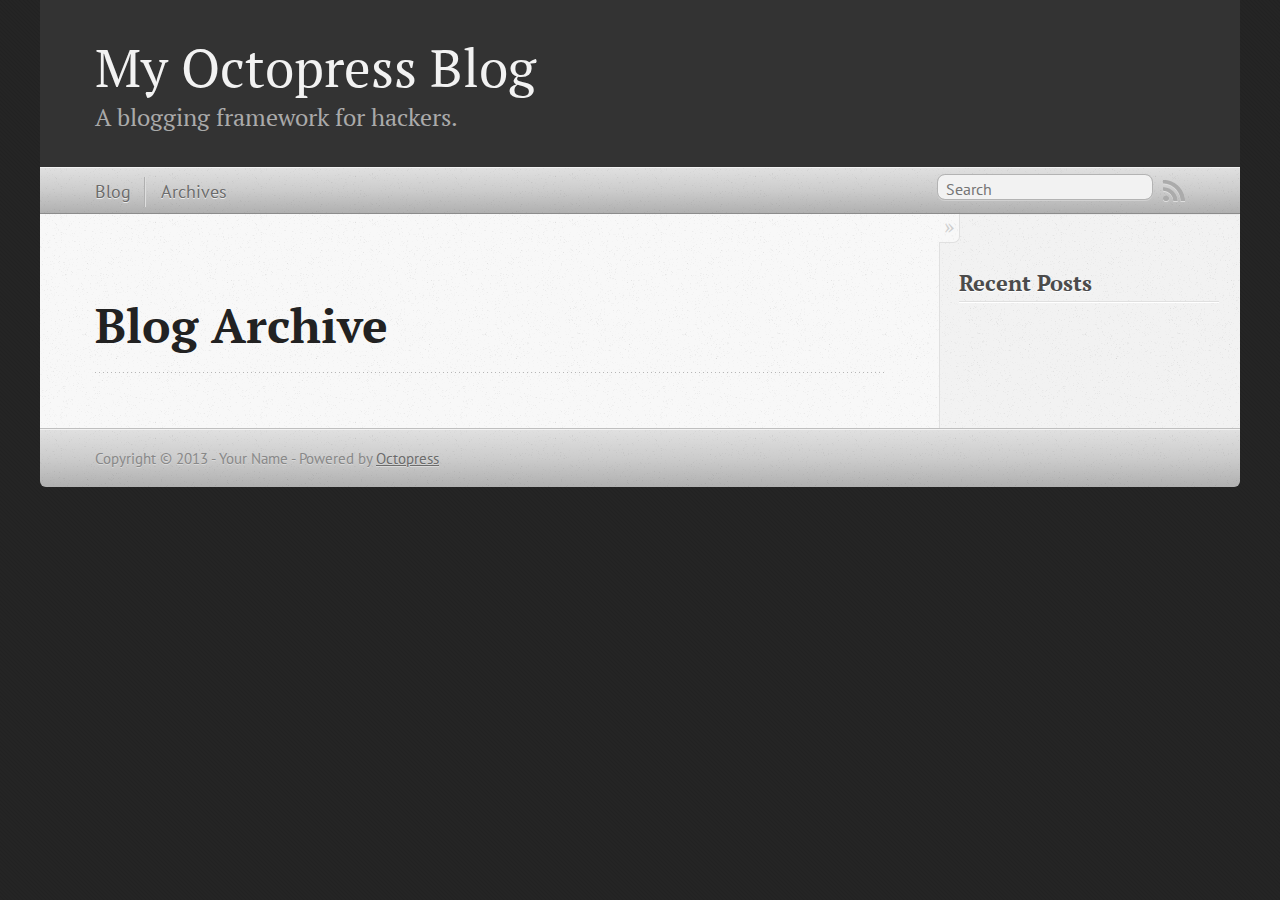
==== blog/archives/index.html @ bdd62279 "Site updated at 2013-10-07 21:23:22 UTC" ====
<!DOCTYPE html>
<!--[if IEMobile 7 ]><html class="no-js iem7"><![endif]-->
<!--[if lt IE 9]><html class="no-js lte-ie8"><![endif]-->
<!--[if (gt IE 8)|(gt IEMobile 7)|!(IEMobile)|!(IE)]><!--><html class="no-js" lang="en"><!--<![endif]-->
<head>
  <meta charset="utf-8">
  <title>Blog Archive - My Octopress Blog</title>
  <meta name="author" content="Your Name">

  
  <meta name="description" content=" Blog Archive Recent Posts ">
  

  <!-- http://t.co/dKP3o1e -->
  <meta name="HandheldFriendly" content="True">
  <meta name="MobileOptimized" content="320">
  <meta name="viewport" content="width=device-width, initial-scale=1">

  
  <link rel="canonical" href="http://ruthienachmany.github.io/blog/archives">
  <link href="/favicon.png" rel="icon">
  <link href="/stylesheets/screen.css" media="screen, projection" rel="stylesheet" type="text/css">
  <link href="/atom.xml" rel="alternate" title="My Octopress Blog" type="application/atom+xml">
  <script src="/javascripts/modernizr-2.0.js"></script>
  <script src="//ajax.googleapis.com/ajax/libs/jquery/1.9.1/jquery.min.js"></script>
  <script>!window.jQuery && document.write(unescape('%3Cscript src="./javascripts/lib/jquery.min.js"%3E%3C/script%3E'))</script>
  <script src="/javascripts/octopress.js" type="text/javascript"></script>
  <!--Fonts from Google"s Web font directory at http://google.com/webfonts -->
<link href="http://fonts.googleapis.com/css?family=PT+Serif:regular,italic,bold,bolditalic" rel="stylesheet" type="text/css">
<link href="http://fonts.googleapis.com/css?family=PT+Sans:regular,italic,bold,bolditalic" rel="stylesheet" type="text/css">

  

</head>

<body   >
  <header role="banner"><hgroup>
  <h1><a href="/">My Octopress Blog</a></h1>
  
    <h2>A blogging framework for hackers.</h2>
  
</hgroup>

</header>
  <nav role="navigation"><ul class="subscription" data-subscription="rss">
  <li><a href="/atom.xml" rel="subscribe-rss" title="subscribe via RSS">RSS</a></li>
  
</ul>
  
<form action="http://google.com/search" method="get">
  <fieldset role="search">
    <input type="hidden" name="q" value="site:ruthienachmany.github.io" />
    <input class="search" type="text" name="q" results="0" placeholder="Search"/>
  </fieldset>
</form>
  
<ul class="main-navigation">
  <li><a href="/">Blog</a></li>
  <li><a href="/blog/archives">Archives</a></li>
</ul>

</nav>
  <div id="main">
    <div id="content">
      <div>
<article role="article">
  
  <header>
    <h1 class="entry-title">Blog Archive</h1>
    
  </header>
  
  <div id="blog-archives">

</div>

  
</article>

</div>

<aside class="sidebar">
  
    <section>
  <h1>Recent Posts</h1>
  <ul id="recent_posts">
    
  </ul>
</section>





  
</aside>


    </div>
  </div>
  <footer role="contentinfo"><p>
  Copyright &copy; 2013 - Your Name -
  <span class="credit">Powered by <a href="http://octopress.org">Octopress</a></span>
</p>

</footer>
  







  <script type="text/javascript">
    (function(){
      var twitterWidgets = document.createElement('script');
      twitterWidgets.type = 'text/javascript';
      twitterWidgets.async = true;
      twitterWidgets.src = '//platform.twitter.com/widgets.js';
      document.getElementsByTagName('head')[0].appendChild(twitterWidgets);
    })();
  </script>





</body>
</html>
---- stylesheets/screen.css ----
html,body,div,span,applet,object,iframe,h1,h2,h3,h4,h5,h6,p,blockquote,pre,a,abbr,acronym,address,big,cite,code,del,dfn,em,img,ins,kbd,q,s,samp,small,strike,strong,sub,sup,tt,var,b,u,i,center,dl,dt,dd,ol,ul,li,fieldset,form,label,legend,table,caption,tbody,tfoot,thead,tr,th,td,article,aside,canvas,details,embed,figure,figcaption,footer,header,hgroup,menu,nav,output,ruby,section,summary,time,mark,audio,video{margin:0;padding:0;border:0;font:inherit;font-size:100%;vertical-align:baseline}html{line-height:1}ol,ul{list-style:none}table{border-collapse:collapse;border-spacing:0}caption,th,td{text-align:left;font-weight:normal;vertical-align:middle}q,blockquote{quotes:none}q:before,q:after,blockquote:before,blockquote:after{content:"";content:none}a img{border:none}article,aside,details,figcaption,figure,footer,header,hgroup,menu,nav,section,summary{display:block}a{color:#1863a1}a:visited{color:#751590}a:focus{color:#0181eb}a:hover{color:#0181eb}a:active{color:#01579f}aside.sidebar a{color:#1863a1}aside.sidebar a:focus{color:#0181eb}aside.sidebar a:hover{color:#0181eb}aside.sidebar a:active{color:#01579f}a{-webkit-transition:color 0.3s;-moz-transition:color 0.3s;-o-transition:color 0.3s;transition:color 0.3s}html{background:#252525 url('/images/line-tile.png?1381180762') top left}body>div{background:#f2f2f2 url('/images/noise.png?1381180762') top left;border-bottom:1px solid #bfbfbf}body>div>div{background:#f8f8f8 url('/images/noise.png?1381180762') top left;border-right:1px solid #e0e0e0}.heading,body>header h1,h1,h2,h3,h4,h5,h6{font-family:"PT Serif","Georgia","Helvetica Neue",Arial,sans-serif}.sans,body>header h2,article header p.meta,article>footer,#content .blog-index footer,html .gist .gist-file .gist-meta,#blog-archives a.category,#blog-archives time,aside.sidebar section,body>footer{font-family:"PT Sans","Helvetica Neue",Arial,sans-serif}.serif,body,#content .blog-index a[rel=full-article]{font-family:"PT Serif",Georgia,Times,"Times New Roman",serif}.mono,pre,code,tt,p code,li code{font-family:Menlo,Monaco,"Andale Mono","lucida console","Courier New",monospace}body>header h1{font-size:2.2em;font-family:"PT Serif","Georgia","Helvetica Neue",Arial,sans-serif;font-weight:normal;line-height:1.2em;margin-bottom:0.6667em}body>header h2{font-family:"PT Serif","Georgia","Helvetica Neue",Arial,sans-serif}body{line-height:1.5em;color:#222}h1{font-size:2.2em;line-height:1.2em}@media only screen and (min-width: 992px){body{font-size:1.15em}h1{font-size:2.6em;line-height:1.2em}}h1,h2,h3,h4,h5,h6{text-rendering:optimizelegibility;margin-bottom:1em;font-weight:bold}h2,section h1{font-size:1.5em}h3,section h2,section section h1{font-size:1.3em}h4,section h3,section section h2,section section section h1{font-size:1em}h5,section h4,section section h3{font-size:.9em}h6,section h5,section section h4,section section section h3{font-size:.8em}p,article blockquote,ul,ol{margin-bottom:1.5em}ul{list-style-type:disc}ul ul{list-style-type:circle;margin-bottom:0px}ul ul ul{list-style-type:square;margin-bottom:0px}ol{list-style-type:decimal}ol ol{list-style-type:lower-alpha;margin-bottom:0px}ol ol ol{list-style-type:lower-roman;margin-bottom:0px}ul,ul ul,ul ol,ol,ol ul,ol ol{margin-left:1.3em}ul ul,ul ol,ol ul,ol ol{margin-bottom:0em}strong{font-weight:bold}em{font-style:italic}sup,sub{font-size:0.75em;position:relative;display:inline-block;padding:0 .2em;line-height:.8em}sup{top:-.5em}sub{bottom:-.5em}a[rev='footnote']{font-size:.75em;padding:0 .3em;line-height:1}q{font-style:italic}q:before{content:"\201C"}q:after{content:"\201D"}em,dfn{font-style:italic}strong,dfn{font-weight:bold}del,s{text-decoration:line-through}abbr,acronym{border-bottom:1px dotted;cursor:help}hr{margin-bottom:0.2em}small{font-size:.8em}big{font-size:1.2em}article blockquote{font-style:italic;position:relative;font-size:1.2em;line-height:1.5em;padding-left:1em;border-left:4px solid rgba(170,170,170,0.5)}article blockquote cite{font-style:italic}article blockquote cite a{color:#aaa !important;word-wrap:break-word}article blockquote cite:before{content:'\2014';padding-right:.3em;padding-left:.3em;color:#aaa}@media only screen and (min-width: 992px){article blockquote{padding-left:1.5em;border-left-width:4px}}.pullquote-right:before,.pullquote-left:before{padding:0;border:none;content:attr(data-pullquote);float:right;width:45%;margin:.5em 0 1em 1.5em;position:relative;top:7px;font-size:1.4em;line-height:1.45em}.pullquote-left:before{float:left;margin:.5em 1.5em 1em 0}.force-wrap,article a,aside.sidebar a{white-space:-moz-pre-wrap;white-space:-pre-wrap;white-space:-o-pre-wrap;white-space:pre-wrap;word-wrap:break-word}.group,body>header,body>nav,body>footer,body #content>article,body #content>div>article,body #content>div>section,body div.pagination,aside.sidebar,#main,#content,.sidebar{*zoom:1}.group:after,body>header:after,body>nav:after,body>footer:after,body #content>article:after,body #content>div>section:after,body div.pagination:after,#main:after,#content:after,.sidebar:after{content:"";display:table;clear:both}body{-webkit-text-size-adjust:none;max-width:1200px;position:relative;margin:0 auto}body>header,body>nav,body>footer,body #content>article,body #content>div>article,body #content>div>section{padding-left:18px;padding-right:18px}@media only screen and (min-width: 480px){body>header,body>nav,body>footer,body #content>article,body #content>div>article,body #content>div>section{padding-left:25px;padding-right:25px}}@media only screen and (min-width: 768px){body>header,body>nav,body>footer,body #content>article,body #content>div>article,body #content>div>section{padding-left:35px;padding-right:35px}}@media only screen and (min-width: 992px){body>header,body>nav,body>footer,body #content>article,body #content>div>article,body #content>div>section{padding-left:55px;padding-right:55px}}body div.pagination{margin-left:18px;margin-right:18px}@media only screen and (min-width: 480px){body div.pagination{margin-left:25px;margin-right:25px}}@media only screen and (min-width: 768px){body div.pagination{margin-left:35px;margin-right:35px}}@media only screen and (min-width: 992px){body div.pagination{margin-left:55px;margin-right:55px}}body>header{font-size:1em;padding-top:1.5em;padding-bottom:1.5em}#content{overflow:hidden}#content>div,#content>article{width:100%}aside.sidebar{float:none;padding:0 18px 1px;background-color:#f7f7f7;border-top:1px solid #e0e0e0}.flex-content,article img,article video,article .flash-video,aside.sidebar img{max-width:100%;height:auto}.basic-alignment.left,article img.left,article video.left,article .left.flash-video,aside.sidebar img.left{float:left;margin-right:1.5em}.basic-alignment.right,article img.right,article video.right,article .right.flash-video,aside.sidebar img.right{float:right;margin-left:1.5em}.basic-alignment.center,article img.center,article video.center,article .center.flash-video,aside.sidebar img.center{display:block;margin:0 auto 1.5em}.basic-alignment.left,article img.left,article video.left,article .left.flash-video,aside.sidebar img.left,.basic-alignment.right,article img.right,article video.right,article .right.flash-video,aside.sidebar img.right{margin-bottom:.8em}.toggle-sidebar,.no-sidebar .toggle-sidebar{display:none}@media only screen and (min-width: 750px){body.sidebar-footer aside.sidebar{float:none;width:auto;clear:left;margin:0;padding:0 35px 1px;background-color:#f7f7f7;border-top:1px solid #eaeaea}body.sidebar-footer aside.sidebar section.odd,body.sidebar-footer aside.sidebar section.even{float:left;width:48%}body.sidebar-footer aside.sidebar section.odd{margin-left:0}body.sidebar-footer aside.sidebar section.even{margin-left:4%}body.sidebar-footer aside.sidebar.thirds section{width:30%;margin-left:5%}body.sidebar-footer aside.sidebar.thirds section.first{margin-left:0;clear:both}}body.sidebar-footer #content{margin-right:0px}body.sidebar-footer .toggle-sidebar{display:none}@media only screen and (min-width: 550px){body>header{font-size:1em}}@media only screen and (min-width: 750px){aside.sidebar{float:none;width:auto;clear:left;margin:0;padding:0 35px 1px;background-color:#f7f7f7;border-top:1px solid #eaeaea}aside.sidebar section.odd,aside.sidebar section.even{float:left;width:48%}aside.sidebar section.odd{margin-left:0}aside.sidebar section.even{margin-left:4%}aside.sidebar.thirds section{width:30%;margin-left:5%}aside.sidebar.thirds section.first{margin-left:0;clear:both}}@media only screen and (min-width: 768px){body{-webkit-text-size-adjust:auto}body>header{font-size:1.2em}#main{padding:0;margin:0 auto}#content{overflow:visible;margin-right:240px;position:relative}.no-sidebar #content{margin-right:0;border-right:0}.collapse-sidebar #content{margin-right:20px}#content>div,#content>article{padding-top:17.5px;padding-bottom:17.5px;float:left}aside.sidebar{width:210px;padding:0 15px 15px;background:none;clear:none;float:left;margin:0 -100% 0 0}aside.sidebar section{width:auto;margin-left:0}aside.sidebar section.odd,aside.sidebar section.even{float:none;width:auto;margin-left:0}.collapse-sidebar aside.sidebar{float:none;width:auto;clear:left;margin:0;padding:0 35px 1px;background-color:#f7f7f7;border-top:1px solid #eaeaea}.collapse-sidebar aside.sidebar section.odd,.collapse-sidebar aside.sidebar section.even{float:left;width:48%}.collapse-sidebar aside.sidebar section.odd{margin-left:0}.collapse-sidebar aside.sidebar section.even{margin-left:4%}.collapse-sidebar aside.sidebar.thirds section{width:30%;margin-left:5%}.collapse-sidebar aside.sidebar.thirds section.first{margin-left:0;clear:both}}@media only screen and (min-width: 992px){body>header{font-size:1.3em}#content{margin-right:300px}#content>div,#content>article{padding-top:27.5px;padding-bottom:27.5px}aside.sidebar{width:260px;padding:1.2em 20px 20px}.collapse-sidebar aside.sidebar{padding-left:55px;padding-right:55px}}@media only screen and (min-width: 768px){ul,ol{margin-left:0}}body>header{background:#333}body>header h1{display:inline-block;margin:0}body>header h1 a,body>header h1 a:visited,body>header h1 a:hover{color:#f2f2f2;text-decoration:none}body>header h2{margin:.2em 0 0;font-size:1em;color:#aaa;font-weight:normal}body>nav{position:relative;background-color:#ccc;background:url('/images/noise.png?1381180762'),-webkit-gradient(linear, 50% 0%, 50% 100%, color-stop(0%, #e0e0e0), color-stop(50%, #cccccc), color-stop(100%, #b0b0b0));background:url('/images/noise.png?1381180762'),-webkit-linear-gradient(#e0e0e0,#cccccc,#b0b0b0);background:url('/images/noise.png?1381180762'),-moz-linear-gradient(#e0e0e0,#cccccc,#b0b0b0);background:url('/images/noise.png?1381180762'),-o-linear-gradient(#e0e0e0,#cccccc,#b0b0b0);background:url('/images/noise.png?1381180762'),linear-gradient(#e0e0e0,#cccccc,#b0b0b0);border-top:1px solid #f2f2f2;border-bottom:1px solid #8c8c8c;padding-top:.35em;padding-bottom:.35em}body>nav form{-webkit-background-clip:padding;-moz-background-clip:padding;background-clip:padding-box;margin:0;padding:0}body>nav form .search{padding:.3em .5em 0;font-size:.85em;font-family:"PT Sans","Helvetica Neue",Arial,sans-serif;line-height:1.1em;width:95%;-webkit-border-radius:0.5em;-moz-border-radius:0.5em;-ms-border-radius:0.5em;-o-border-radius:0.5em;border-radius:0.5em;-webkit-background-clip:padding;-moz-background-clip:padding;background-clip:padding-box;-webkit-box-shadow:#d1d1d1 0 1px;-moz-box-shadow:#d1d1d1 0 1px;box-shadow:#d1d1d1 0 1px;background-color:#f2f2f2;border:1px solid #b3b3b3;color:#888}body>nav form .search:focus{color:#444;border-color:#80b1df;-webkit-box-shadow:#80b1df 0 0 4px,#80b1df 0 0 3px inset;-moz-box-shadow:#80b1df 0 0 4px,#80b1df 0 0 3px inset;box-shadow:#80b1df 0 0 4px,#80b1df 0 0 3px inset;background-color:#fff;outline:none}body>nav fieldset[role=search]{float:right;width:48%}body>nav fieldset.mobile-nav{float:left;width:48%}body>nav fieldset.mobile-nav select{width:100%;font-size:.8em;border:1px solid #888}body>nav ul{display:none}@media only screen and (min-width: 550px){body>nav{font-size:.9em}body>nav ul{margin:0;padding:0;border:0;overflow:hidden;*zoom:1;float:left;display:block;padding-top:.15em}body>nav ul li{list-style-image:none;list-style-type:none;margin-left:0;white-space:nowrap;display:inline;float:left;padding-left:0;padding-right:0}body>nav ul li:first-child,body>nav ul li.first{padding-left:0}body>nav ul li:last-child{padding-right:0}body>nav ul li.last{padding-right:0}body>nav ul.subscription{margin-left:.8em;float:right}body>nav ul.subscription li:last-child a{padding-right:0}body>nav ul li{margin:0}body>nav a{color:#6b6b6b;font-family:"PT Sans","Helvetica Neue",Arial,sans-serif;text-shadow:#ebebeb 0 1px;float:left;text-decoration:none;font-size:1.1em;padding:.1em 0;line-height:1.5em}body>nav a:visited{color:#6b6b6b}body>nav a:hover{color:#2b2b2b}body>nav li+li{border-left:1px solid #b0b0b0;margin-left:.8em}body>nav li+li a{padding-left:.8em;border-left:1px solid #dedede}body>nav form{float:right;text-align:left;padding-left:.8em;width:175px}body>nav form .search{width:93%;font-size:.95em;line-height:1.2em}body>nav ul[data-subscription$=email]+form{width:97px}body>nav ul[data-subscription$=email]+form .search{width:91%}body>nav fieldset.mobile-nav{display:none}body>nav fieldset[role=search]{width:99%}}@media only screen and (min-width: 992px){body>nav form{width:215px}body>nav ul[data-subscription$=email]+form{width:147px}}.no-placeholder body>nav .search{background:#f2f2f2 url('/images/search.png?1381180762') 0.3em 0.25em no-repeat;text-indent:1.3em}@media only screen and (min-width: 550px){.maskImage body>nav ul[data-subscription$=email]+form{width:123px}}@media only screen and (min-width: 992px){.maskImage body>nav ul[data-subscription$=email]+form{width:173px}}.maskImage ul.subscription{position:relative;top:.2em}.maskImage ul.subscription li,.maskImage ul.subscription a{border:0;padding:0}.maskImage a[rel=subscribe-rss]{position:relative;top:0px;text-indent:-999999em;background-color:#dedede;border:0;padding:0}.maskImage a[rel=subscribe-rss],.maskImage a[rel=subscribe-rss]:after{-webkit-mask-image:url('/images/rss.png?1381180762');-moz-mask-image:url('/images/rss.png?1381180762');-ms-mask-image:url('/images/rss.png?1381180762');-o-mask-image:url('/images/rss.png?1381180762');mask-image:url('/images/rss.png?1381180762');-webkit-mask-repeat:no-repeat;-moz-mask-repeat:no-repeat;-ms-mask-repeat:no-repeat;-o-mask-repeat:no-repeat;mask-repeat:no-repeat;width:22px;height:22px}.maskImage a[rel=subscribe-rss]:after{content:"";position:absolute;top:-1px;left:0;background-color:#ababab}.maskImage a[rel=subscribe-rss]:hover:after{background-color:#9e9e9e}.maskImage a[rel=subscribe-email]{position:relative;top:0px;text-indent:-999999em;background-color:#dedede;border:0;padding:0}.maskImage a[rel=subscribe-email],.maskImage a[rel=subscribe-email]:after{-webkit-mask-image:url('/images/email.png?1381180762');-moz-mask-image:url('/images/email.png?1381180762');-ms-mask-image:url('/images/email.png?1381180762');-o-mask-image:url('/images/email.png?1381180762');mask-image:url('/images/email.png?1381180762');-webkit-mask-repeat:no-repeat;-moz-mask-repeat:no-repeat;-ms-mask-repeat:no-repeat;-o-mask-repeat:no-repeat;mask-repeat:no-repeat;width:28px;height:22px}.maskImage a[rel=subscribe-email]:after{content:"";position:absolute;top:-1px;left:0;background-color:#ababab}.maskImage a[rel=subscribe-email]:hover:after{background-color:#9e9e9e}article{padding-top:1em}article header{position:relative;padding-top:2em;padding-bottom:1em;margin-bottom:1em;background:url('[data-uri]') bottom left repeat-x}article header h1{margin:0}article header h1 a{text-decoration:none}article header h1 a:hover{text-decoration:underline}article header p{font-size:.9em;color:#aaa;margin:0}article header p.meta{text-transform:uppercase;position:absolute;top:0}@media only screen and (min-width: 768px){article header{margin-bottom:1.5em;padding-bottom:1em;background:url('[data-uri]') bottom left repeat-x}}article h2{padding-top:0.8em;background:url('[data-uri]') top left repeat-x}.entry-content article h2:first-child,article header+h2{padding-top:0}article h2:first-child,article header+h2{background:none}article .feature{padding-top:.5em;margin-bottom:1em;padding-bottom:1em;background:url('[data-uri]') bottom left repeat-x;font-size:2.0em;font-style:italic;line-height:1.3em}article img,article video,article .flash-video{-webkit-border-radius:0.3em;-moz-border-radius:0.3em;-ms-border-radius:0.3em;-o-border-radius:0.3em;border-radius:0.3em;-webkit-box-shadow:rgba(0,0,0,0.15) 0 1px 4px;-moz-box-shadow:rgba(0,0,0,0.15) 0 1px 4px;box-shadow:rgba(0,0,0,0.15) 0 1px 4px;-webkit-box-sizing:border-box;-moz-box-sizing:border-box;box-sizing:border-box;border:#fff 0.5em solid}article video,article .flash-video{margin:0 auto 1.5em}article video{display:block;width:100%}article .flash-video>div{position:relative;display:block;padding-bottom:56.25%;padding-top:1px;height:0;overflow:hidden}article .flash-video>div iframe,article .flash-video>div object,article .flash-video>div embed{position:absolute;top:0;left:0;width:100%;height:100%}article>footer{padding-bottom:2.5em;margin-top:2em}article>footer p.meta{margin-bottom:.8em;font-size:.85em;clear:both;overflow:hidden}.blog-index article+article{background:url('[data-uri]') top left repeat-x}#content .blog-index{padding-top:0;padding-bottom:0}#content .blog-index article{padding-top:2em}#content .blog-index article header{background:none;padding-bottom:0}#content .blog-index article h1{font-size:2.2em}#content .blog-index article h1 a{color:inherit}#content .blog-index article h1 a:hover{color:#0181eb}#content .blog-index a[rel=full-article]{background:#ebebeb;display:inline-block;padding:.4em .8em;margin-right:.5em;text-decoration:none;color:#666;-webkit-transition:background-color 0.5s;-moz-transition:background-color 0.5s;-o-transition:background-color 0.5s;transition:background-color 0.5s}#content .blog-index a[rel=full-article]:hover{background:#0181eb;text-shadow:none;color:#f8f8f8}#content .blog-index footer{margin-top:1em}.separator,article>footer .byline+time:before,article>footer time+time:before,article>footer .comments:before,article>footer .byline ~ .categories:before{content:"\2022 ";padding:0 .4em 0 .2em;display:inline-block}#content div.pagination{text-align:center;font-size:.95em;position:relative;background:url('[data-uri]') top left repeat-x;padding-top:1.5em;padding-bottom:1.5em}#content div.pagination a{text-decoration:none;color:#aaa}#content div.pagination a.prev{position:absolute;left:0}#content div.pagination a.next{position:absolute;right:0}#content div.pagination a:hover{color:#0181eb}#content div.pagination a[href*=archive]:before,#content div.pagination a[href*=archive]:after{content:'\2014';padding:0 .3em}p.meta+.sharing{padding-top:1em;padding-left:0;background:url('[data-uri]') top left repeat-x}#fb-root{display:none}.highlight,html .gist .gist-file .gist-syntax .gist-highlight{border:1px solid #05232b !important}.highlight table td.code,html .gist .gist-file .gist-syntax .gist-highlight table td.code{width:100%}.highlight .line-numbers,html .gist .gist-file .gist-syntax .highlight .line_numbers{text-align:right;font-size:13px;line-height:1.45em;background:#073642 url('/images/noise.png?1381180762') top left !important;border-right:1px solid #00232c !important;-webkit-box-shadow:#083e4b -1px 0 inset;-moz-box-shadow:#083e4b -1px 0 inset;box-shadow:#083e4b -1px 0 inset;text-shadow:#021014 0 -1px;padding:.8em !important;-webkit-border-radius:0;-moz-border-radius:0;-ms-border-radius:0;-o-border-radius:0;border-radius:0}.highlight .line-numbers span,html .gist .gist-file .gist-syntax .highlight .line_numbers span{color:#586e75 !important}figure.code,.gist-file,pre{-webkit-box-shadow:rgba(0,0,0,0.06) 0 0 10px;-moz-box-shadow:rgba(0,0,0,0.06) 0 0 10px;box-shadow:rgba(0,0,0,0.06) 0 0 10px}figure.code .highlight pre,.gist-file .highlight pre,pre .highlight pre{-webkit-box-shadow:none;-moz-box-shadow:none;box-shadow:none}.gist .highlight *::-moz-selection,figure.code .highlight *::-moz-selection{background:#386774;color:inherit;text-shadow:#002b36 0 1px}.gist .highlight *::-webkit-selection,figure.code .highlight *::-webkit-selection{background:#386774;color:inherit;text-shadow:#002b36 0 1px}.gist .highlight *::selection,figure.code .highlight *::selection{background:#386774;color:inherit;text-shadow:#002b36 0 1px}html .gist .gist-file{margin-bottom:1.8em;position:relative;border:none;padding-top:26px !important}html .gist .gist-file .highlight{margin-bottom:0}html .gist .gist-file .gist-syntax{border-bottom:0 !important;background:none !important}html .gist .gist-file .gist-syntax .gist-highlight{background:#002b36 !important}html .gist .gist-file .gist-syntax .highlight pre{padding:0}html .gist .gist-file .gist-meta{padding:.6em 0.8em;border:1px solid #083e4b !important;color:#586e75;font-size:.7em !important;background:#073642 url('/images/noise.png?1381180762') top left;line-height:1.5em}html .gist .gist-file .gist-meta a{color:#75878b !important;text-decoration:none}html .gist .gist-file .gist-meta a:hover{text-decoration:underline}html .gist .gist-file .gist-meta a:hover{color:#93a1a1 !important}html .gist .gist-file .gist-meta a[href*='#file']{position:absolute;top:0;left:0;right:-10px;color:#474747 !important}html .gist .gist-file .gist-meta a[href*='#file']:hover{color:#1863a1 !important}html .gist .gist-file .gist-meta a[href*=raw]{top:.4em}pre{background:#002b36 url('/images/noise.png?1381180762') top left;-webkit-border-radius:0.4em;-moz-border-radius:0.4em;-ms-border-radius:0.4em;-o-border-radius:0.4em;border-radius:0.4em;border:1px solid #05232b;line-height:1.45em;font-size:13px;margin-bottom:2.1em;padding:.8em 1em;color:#93a1a1;overflow:auto}h3.filename+pre{-moz-border-radius-topleft:0px;-webkit-border-top-left-radius:0px;border-top-left-radius:0px;-moz-border-radius-topright:0px;-webkit-border-top-right-radius:0px;border-top-right-radius:0px}p code,li code{display:inline-block;white-space:no-wrap;background:#fff;font-size:.8em;line-height:1.5em;color:#555;border:1px solid #ddd;-webkit-border-radius:0.4em;-moz-border-radius:0.4em;-ms-border-radius:0.4em;-o-border-radius:0.4em;border-radius:0.4em;padding:0 .3em;margin:-1px 0}p pre code,li pre code{font-size:1em !important;background:none;border:none}.pre-code,html .gist .gist-file .gist-syntax .highlight pre,.highlight code{font-family:Menlo,Monaco,"Andale Mono","lucida console","Courier New",monospace !important;overflow:scroll;overflow-y:hidden;display:block;padding:.8em;overflow-x:auto;line-height:1.45em;background:#002b36 url('/images/noise.png?1381180762') top left !important;color:#93a1a1 !important}.pre-code span,html .gist .gist-file .gist-syntax .highlight pre span,.highlight code span{color:#93a1a1 !important}.pre-code span,html .gist .gist-file .gist-syntax .highlight pre span,.highlight code span{font-style:normal !important;font-weight:normal !important}.pre-code .c,html .gist .gist-file .gist-syntax .highlight pre .c,.highlight code .c{color:#586e75 !important;font-style:italic !important}.pre-code .cm,html .gist .gist-file .gist-syntax .highlight pre .cm,.highlight code .cm{color:#586e75 !important;font-style:italic !important}.pre-code .cp,html .gist .gist-file .gist-syntax .highlight pre .cp,.highlight code .cp{color:#586e75 !important;font-style:italic !important}.pre-code .c1,html .gist .gist-file .gist-syntax .highlight pre .c1,.highlight code .c1{color:#586e75 !important;font-style:italic !important}.pre-code .cs,html .gist .gist-file .gist-syntax .highlight pre .cs,.highlight code .cs{color:#586e75 !important;font-weight:bold !important;font-style:italic !important}.pre-code .err,html .gist .gist-file .gist-syntax .highlight pre .err,.highlight code .err{color:#dc322f !important;background:none !important}.pre-code .k,html .gist .gist-file .gist-syntax .highlight pre .k,.highlight code .k{color:#cb4b16 !important}.pre-code .o,html .gist .gist-file .gist-syntax .highlight pre .o,.highlight code .o{color:#93a1a1 !important;font-weight:bold !important}.pre-code .p,html .gist .gist-file .gist-syntax .highlight pre .p,.highlight code .p{color:#93a1a1 !important}.pre-code .ow,html .gist .gist-file .gist-syntax .highlight pre .ow,.highlight code .ow{color:#2aa198 !important;font-weight:bold !important}.pre-code .gd,html .gist .gist-file .gist-syntax .highlight pre .gd,.highlight code .gd{color:#93a1a1 !important;background-color:#372c34 !important;display:inline-block}.pre-code .gd .x,html .gist .gist-file .gist-syntax .highlight pre .gd .x,.highlight code .gd .x{color:#93a1a1 !important;background-color:#4d2d33 !important;display:inline-block}.pre-code .ge,html .gist .gist-file .gist-syntax .highlight pre .ge,.highlight code .ge{color:#93a1a1 !important;font-style:italic !important}.pre-code .gh,html .gist .gist-file .gist-syntax .highlight pre .gh,.highlight code .gh{color:#586e75 !important}.pre-code .gi,html .gist .gist-file .gist-syntax .highlight pre .gi,.highlight code .gi{color:#93a1a1 !important;background-color:#1a412b !important;display:inline-block}.pre-code .gi .x,html .gist .gist-file .gist-syntax .highlight pre .gi .x,.highlight code .gi .x{color:#93a1a1 !important;background-color:#355720 !important;display:inline-block}.pre-code .gs,html .gist .gist-file .gist-syntax .highlight pre .gs,.highlight code .gs{color:#93a1a1 !important;font-weight:bold !important}.pre-code .gu,html .gist .gist-file .gist-syntax .highlight pre .gu,.highlight code .gu{color:#6c71c4 !important}.pre-code .kc,html .gist .gist-file .gist-syntax .highlight pre .kc,.highlight code .kc{color:#859900 !important;font-weight:bold !important}.pre-code .kd,html .gist .gist-file .gist-syntax .highlight pre .kd,.highlight code .kd{color:#268bd2 !important}.pre-code .kp,html .gist .gist-file .gist-syntax .highlight pre .kp,.highlight code .kp{color:#cb4b16 !important;font-weight:bold !important}.pre-code .kr,html .gist .gist-file .gist-syntax .highlight pre .kr,.highlight code .kr{color:#d33682 !important;font-weight:bold !important}.pre-code .kt,html .gist .gist-file .gist-syntax .highlight pre .kt,.highlight code .kt{color:#2aa198 !important}.pre-code .n,html .gist .gist-file .gist-syntax .highlight pre .n,.highlight code .n{color:#268bd2 !important}.pre-code .na,html .gist .gist-file .gist-syntax .highlight pre .na,.highlight code .na{color:#268bd2 !important}.pre-code .nb,html .gist .gist-file .gist-syntax .highlight pre .nb,.highlight code .nb{color:#859900 !important}.pre-code .nc,html .gist .gist-file .gist-syntax .highlight pre .nc,.highlight code .nc{color:#d33682 !important}.pre-code .no,html .gist .gist-file .gist-syntax .highlight pre .no,.highlight code .no{color:#b58900 !important}.pre-code .nl,html .gist .gist-file .gist-syntax .highlight pre .nl,.highlight code .nl{color:#859900 !important}.pre-code .ne,html .gist .gist-file .gist-syntax .highlight pre .ne,.highlight code .ne{color:#268bd2 !important;font-weight:bold !important}.pre-code .nf,html .gist .gist-file .gist-syntax .highlight pre .nf,.highlight code .nf{color:#268bd2 !important;font-weight:bold !important}.pre-code .nn,html .gist .gist-file .gist-syntax .highlight pre .nn,.highlight code .nn{color:#b58900 !important}.pre-code .nt,html .gist .gist-file .gist-syntax .highlight pre .nt,.highlight code .nt{color:#268bd2 !important;font-weight:bold !important}.pre-code .nx,html .gist .gist-file .gist-syntax .highlight pre .nx,.highlight code .nx{color:#b58900 !important}.pre-code .vg,html .gist .gist-file .gist-syntax .highlight pre .vg,.highlight code .vg{color:#268bd2 !important}.pre-code .vi,html .gist .gist-file .gist-syntax .highlight pre .vi,.highlight code .vi{color:#268bd2 !important}.pre-code .nv,html .gist .gist-file .gist-syntax .highlight pre .nv,.highlight code .nv{color:#268bd2 !important}.pre-code .mf,html .gist .gist-file .gist-syntax .highlight pre .mf,.highlight code .mf{color:#2aa198 !important}.pre-code .m,html .gist .gist-file .gist-syntax .highlight pre .m,.highlight code .m{color:#2aa198 !important}.pre-code .mh,html .gist .gist-file .gist-syntax .highlight pre .mh,.highlight code .mh{color:#2aa198 !important}.pre-code .mi,html .gist .gist-file .gist-syntax .highlight pre .mi,.highlight code .mi{color:#2aa198 !important}.pre-code .s,html .gist .gist-file .gist-syntax .highlight pre .s,.highlight code .s{color:#2aa198 !important}.pre-code .sd,html .gist .gist-file .gist-syntax .highlight pre .sd,.highlight code .sd{color:#2aa198 !important}.pre-code .s2,html .gist .gist-file .gist-syntax .highlight pre .s2,.highlight code .s2{color:#2aa198 !important}.pre-code .se,html .gist .gist-file .gist-syntax .highlight pre .se,.highlight code .se{color:#dc322f !important}.pre-code .si,html .gist .gist-file .gist-syntax .highlight pre .si,.highlight code .si{color:#268bd2 !important}.pre-code .sr,html .gist .gist-file .gist-syntax .highlight pre .sr,.highlight code .sr{color:#2aa198 !important}.pre-code .s1,html .gist .gist-file .gist-syntax .highlight pre .s1,.highlight code .s1{color:#2aa198 !important}.pre-code div .gd,html .gist .gist-file .gist-syntax .highlight pre div .gd,.highlight code div .gd,.pre-code div .gd .x,html .gist .gist-file .gist-syntax .highlight pre div .gd .x,.highlight code div .gd .x,.pre-code div .gi,html .gist .gist-file .gist-syntax .highlight pre div .gi,.highlight code div .gi,.pre-code div .gi .x,html .gist .gist-file .gist-syntax .highlight pre div .gi .x,.highlight code div .gi .x{display:inline-block;width:100%}.highlight,.gist-highlight{margin-bottom:1.8em;background:#002b36;overflow-y:hidden;overflow-x:auto}.highlight pre,.gist-highlight pre{background:none;-webkit-border-radius:0px;-moz-border-radius:0px;-ms-border-radius:0px;-o-border-radius:0px;border-radius:0px;border:none;padding:0;margin-bottom:0}pre::-webkit-scrollbar,.highlight::-webkit-scrollbar,.gist-highlight::-webkit-scrollbar{height:.5em;background:rgba(255,255,255,0.15)}pre::-webkit-scrollbar-thumb:horizontal,.highlight::-webkit-scrollbar-thumb:horizontal,.gist-highlight::-webkit-scrollbar-thumb:horizontal{background:rgba(255,255,255,0.2);-webkit-border-radius:4px;border-radius:4px}.highlight code{background:#000}figure.code{background:none;padding:0;border:0;margin-bottom:1.5em}figure.code pre{margin-bottom:0}figure.code figcaption{position:relative}figure.code .highlight{margin-bottom:0}.code-title,html .gist .gist-file .gist-meta a[href*='#file'],h3.filename,figure.code figcaption{text-align:center;font-size:13px;line-height:2em;text-shadow:#cbcccc 0 1px 0;color:#474747;font-weight:normal;margin-bottom:0;-moz-border-radius-topleft:5px;-webkit-border-top-left-radius:5px;border-top-left-radius:5px;-moz-border-radius-topright:5px;-webkit-border-top-right-radius:5px;border-top-right-radius:5px;font-family:"Helvetica Neue", Arial, "Lucida Grande", "Lucida Sans Unicode", Lucida, sans-serif;background:#aaa url('/images/code_bg.png?1381180762') top repeat-x;border:1px solid #565656;border-top-color:#cbcbcb;border-left-color:#a5a5a5;border-right-color:#a5a5a5;border-bottom:0}.download-source,html .gist .gist-file .gist-meta a[href*=raw],figure.code figcaption a{position:absolute;right:.8em;text-decoration:none;color:#666 !important;z-index:1;font-size:13px;text-shadow:#cbcccc 0 1px 0;padding-left:3em}.download-source:hover,html .gist .gist-file .gist-meta a[href*=raw]:hover,figure.code figcaption a:hover{text-decoration:underline}#archive #content>div,#archive #content>div>article{padding-top:0}#blog-archives{color:#aaa}#blog-archives article{padding:1em 0 1em;position:relative;background:url('[data-uri]') bottom left repeat-x}#blog-archives article:last-child{background:none}#blog-archives article footer{padding:0;margin:0}#blog-archives h1{color:#222;margin-bottom:.3em}#blog-archives h2{display:none}#blog-archives h1{font-size:1.5em}#blog-archives h1 a{text-decoration:none;color:inherit;font-weight:normal;display:inline-block}#blog-archives h1 a:hover{text-decoration:underline}#blog-archives h1 a:hover{color:#0181eb}#blog-archives a.category,#blog-archives time{color:#aaa}#blog-archives .entry-content{display:none}#blog-archives time{font-size:.9em;line-height:1.2em}#blog-archives time .month,#blog-archives time .day{display:inline-block}#blog-archives time .month{text-transform:uppercase}#blog-archives p{margin-bottom:1em}#blog-archives a,#blog-archives .entry-content a{color:inherit}#blog-archives a:hover,#blog-archives .entry-content a:hover{color:#0181eb}#blog-archives a:hover{color:#0181eb}@media only screen and (min-width: 550px){#blog-archives article{margin-left:5em}#blog-archives h2{margin-bottom:.3em;font-weight:normal;display:inline-block;position:relative;top:-1px;float:left}#blog-archives h2:first-child{padding-top:.75em}#blog-archives time{position:absolute;text-align:right;left:0em;top:1.8em}#blog-archives .year{display:none}#blog-archives article{padding-left:4.5em;padding-bottom:.7em}#blog-archives a.category{line-height:1.1em}}#content>.category article{margin-left:0;padding-left:6.8em}#content>.category .year{display:inline}.side-shadow-border,aside.sidebar section h1,aside.sidebar li{-webkit-box-shadow:#fff 0 1px;-moz-box-shadow:#fff 0 1px;box-shadow:#fff 0 1px}aside.sidebar{overflow:hidden;color:#4b4b4b;text-shadow:#fff 0 1px}aside.sidebar section{font-size:.8em;line-height:1.4em;margin-bottom:1.5em}aside.sidebar section h1{margin:1.5em 0 0;padding-bottom:.2em;border-bottom:1px solid #e0e0e0}aside.sidebar section h1+p{padding-top:.4em}aside.sidebar img{-webkit-border-radius:0.3em;-moz-border-radius:0.3em;-ms-border-radius:0.3em;-o-border-radius:0.3em;border-radius:0.3em;-webkit-box-shadow:rgba(0,0,0,0.15) 0 1px 4px;-moz-box-shadow:rgba(0,0,0,0.15) 0 1px 4px;box-shadow:rgba(0,0,0,0.15) 0 1px 4px;-webkit-box-sizing:border-box;-moz-box-sizing:border-box;box-sizing:border-box;border:#fff 0.3em solid}aside.sidebar ul{margin-bottom:0.5em;margin-left:0}aside.sidebar li{list-style:none;padding:.5em 0;margin:0;border-bottom:1px solid #e0e0e0}aside.sidebar li p:last-child{margin-bottom:0}aside.sidebar a{color:inherit;-webkit-transition:color 0.5s;-moz-transition:color 0.5s;-o-transition:color 0.5s;transition:color 0.5s}aside.sidebar:hover a{color:#1863a1}aside.sidebar:hover a:hover{color:#0181eb}.aside-alt-link,#pinboard_linkroll .pin-tag{color:#7e7e7e}.aside-alt-link:hover,#pinboard_linkroll .pin-tag:hover{color:#0181eb}@media only screen and (min-width: 768px){.toggle-sidebar{outline:none;position:absolute;right:-10px;top:0;bottom:0;display:inline-block;text-decoration:none;color:#cecece;width:9px;cursor:pointer}.toggle-sidebar:hover{background:#e9e9e9;background:-webkit-gradient(linear, 0% 50%, 100% 50%, color-stop(0%, rgba(224,224,224,0.5)), color-stop(100%, rgba(224,224,224,0)));background:-webkit-linear-gradient(left, rgba(224,224,224,0.5),rgba(224,224,224,0));background:-moz-linear-gradient(left, rgba(224,224,224,0.5),rgba(224,224,224,0));background:-o-linear-gradient(left, rgba(224,224,224,0.5),rgba(224,224,224,0));background:linear-gradient(left, rgba(224,224,224,0.5),rgba(224,224,224,0))}.toggle-sidebar:after{position:absolute;right:-11px;top:0;width:20px;font-size:1.2em;line-height:1.1em;padding-bottom:.15em;-moz-border-radius-bottomright:0.3em;-webkit-border-bottom-right-radius:0.3em;border-bottom-right-radius:0.3em;text-align:center;background:#f8f8f8 url('/images/noise.png?1381180762') top left;border-bottom:1px solid #e0e0e0;border-right:1px solid #e0e0e0;content:"\00BB";text-indent:-1px}.collapse-sidebar .toggle-sidebar{text-indent:0px;right:-20px;width:19px}.collapse-sidebar .toggle-sidebar:hover{background:#e9e9e9}.collapse-sidebar .toggle-sidebar:after{border-left:1px solid #e0e0e0;text-shadow:#fff 0 1px;content:"\00AB";left:0px;right:0;text-align:center;text-indent:0;border:0;border-right-width:0;background:none}}.googleplus h1{-moz-box-shadow:none !important;-webkit-box-shadow:none !important;-o-box-shadow:none !important;box-shadow:none !important;border-bottom:0px none !important}.googleplus a{text-decoration:none;white-space:normal !important;line-height:32px}.googleplus a img{float:left;margin-right:0.5em;border:0 none}.googleplus-hidden{position:absolute;top:-1000em;left:-1000em}#pinboard_linkroll .pin-title,#pinboard_linkroll .pin-description{display:block;margin-bottom:.5em}#pinboard_linkroll .pin-tag{text-decoration:none}#pinboard_linkroll .pin-tag:hover{text-decoration:underline}#pinboard_linkroll .pin-tag:after{content:','}#pinboard_linkroll .pin-tag:last-child:after{content:''}.delicious-posts a.delicious-link{margin-bottom:.5em;display:block}.delicious-posts p{font-size:1em}body>footer{font-size:.8em;color:#888;text-shadow:#d9d9d9 0 1px;background-color:#ccc;background:url('/images/noise.png?1381180762'),-webkit-gradient(linear, 50% 0%, 50% 100%, color-stop(0%, #e0e0e0), color-stop(50%, #cccccc), color-stop(100%, #b0b0b0));background:url('/images/noise.png?1381180762'),-webkit-linear-gradient(#e0e0e0,#cccccc,#b0b0b0);background:url('/images/noise.png?1381180762'),-moz-linear-gradient(#e0e0e0,#cccccc,#b0b0b0);background:url('/images/noise.png?1381180762'),-o-linear-gradient(#e0e0e0,#cccccc,#b0b0b0);background:url('/images/noise.png?1381180762'),linear-gradient(#e0e0e0,#cccccc,#b0b0b0);border-top:1px solid #f2f2f2;position:relative;padding-top:1em;padding-bottom:1em;margin-bottom:3em;-moz-border-radius-bottomleft:0.4em;-webkit-border-bottom-left-radius:0.4em;border-bottom-left-radius:0.4em;-moz-border-radius-bottomright:0.4em;-webkit-border-bottom-right-radius:0.4em;border-bottom-right-radius:0.4em;z-index:1}body>footer a{color:#6b6b6b}body>footer a:visited{color:#6b6b6b}body>footer a:hover{color:#484848}body>footer p:last-child{margin-bottom:0}
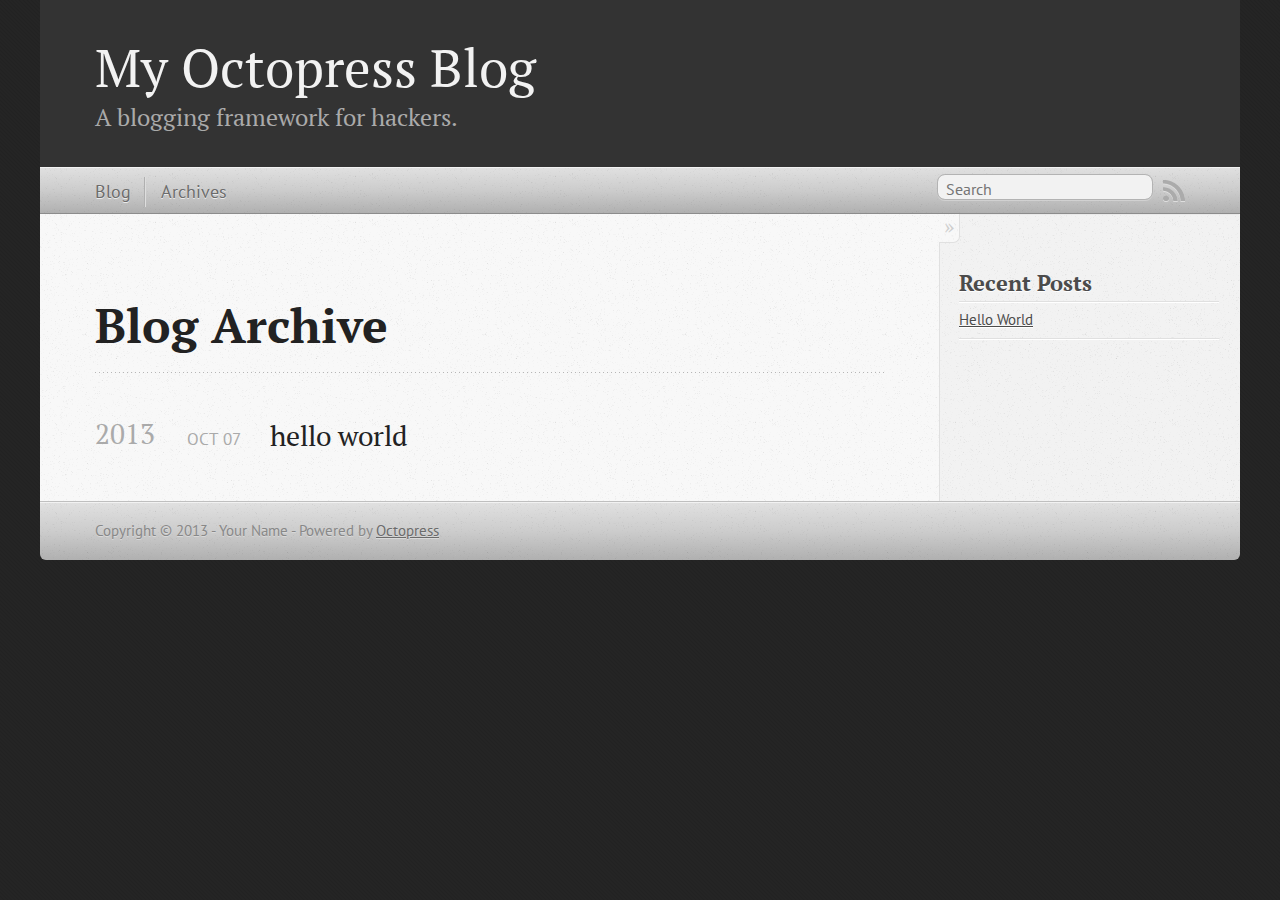
==== commit b3bec058: "Site updated at 2013-10-07 21:25:59 UTC" ====
--- a/blog/archives/index.html
+++ b/blog/archives/index.html
@@ -9,7 +9,8 @@
   <meta name="author" content="Your Name">
 
   
-  <meta name="description" content=" Blog Archive Recent Posts ">
+  <meta name="description" content=" Blog Archive 2013 hello world
+Oct 07 2013 Recent Posts Hello World ">
   
 
   <!-- http://t.co/dKP3o1e -->
@@ -73,6 +74,19 @@
   
   <div id="blog-archives">
 
+
+
+  
+  <h2>2013</h2>
+
+<article>
+  
+<h1><a href="/blog/2013/10/07/hello-world/">hello world</a></h1>
+<time datetime="2013-10-07T17:25:00-04:00" pubdate><span class='month'>Oct</span> <span class='day'>07</span> <span class='year'>2013</span></time>
+
+
+</article>
+
 </div>
 
   
@@ -85,6 +99,10 @@
     <section>
   <h1>Recent Posts</h1>
   <ul id="recent_posts">
+    
+      <li class="post">
+        <a href="/blog/2013/10/07/hello-world/">Hello World</a>
+      </li>
     
   </ul>
 </section>
